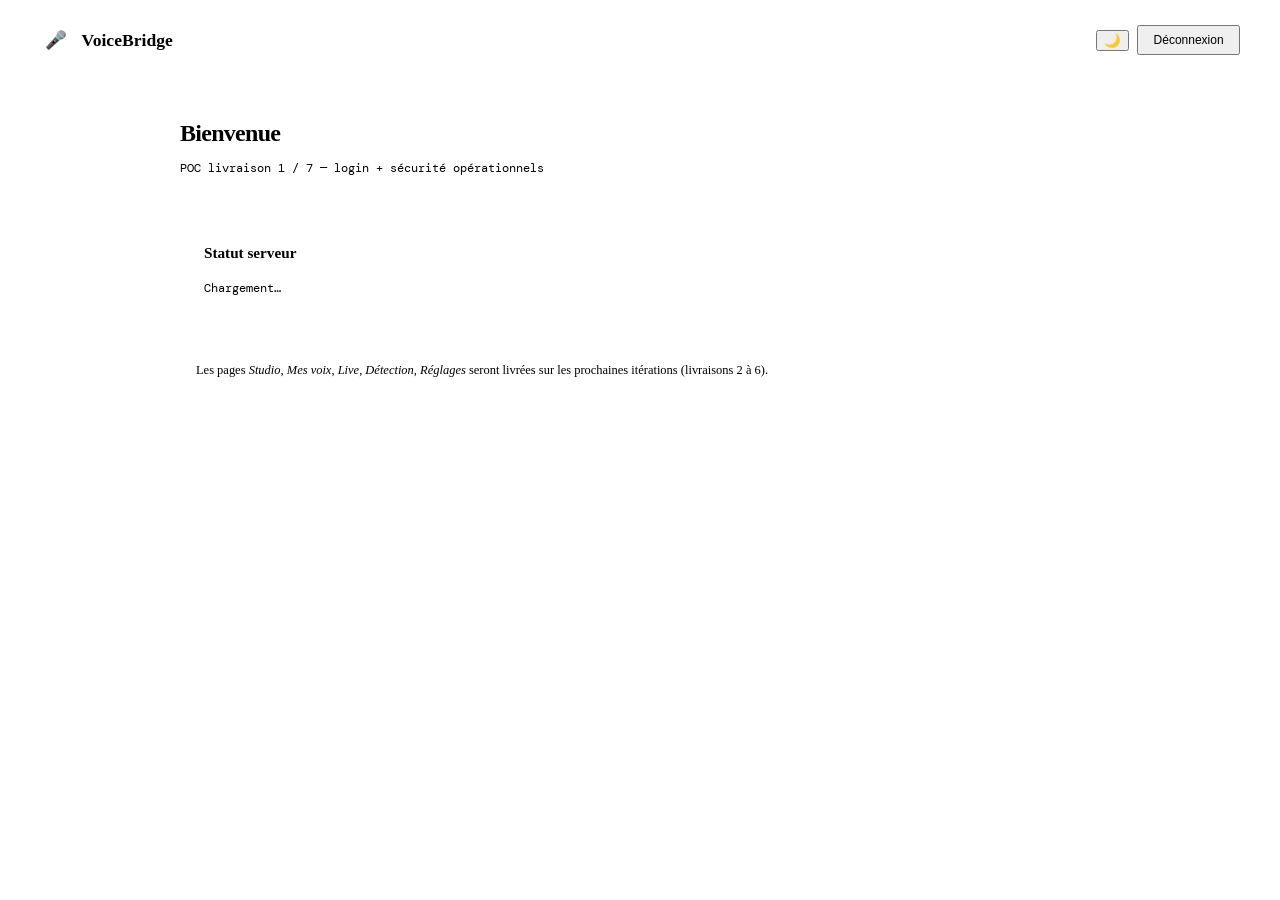
==== Site/frontend/index.html @ 8f4455c5 "Livraison 1/7 — Foundation testable (login déployable) Backend FastAPI : - Architecture modulaire (c" ====
<!DOCTYPE html>
<html lang="fr" data-theme="light">
<head>
  <meta charset="UTF-8">
  <meta name="viewport" content="width=device-width, initial-scale=1.0">
  <title>VoiceBridge</title>
  <link href="https://fonts.googleapis.com/css2?family=Syne:wght@400;500;600;700;800&family=DM+Mono:wght@300;400;500&display=swap" rel="stylesheet">
  <link rel="stylesheet" href="/css/base.css">
</head>
<body>
  <header style="padding:1rem 2rem;border-bottom:1px solid var(--border);display:flex;justify-content:space-between;align-items:center">
    <div style="display:flex;align-items:center;gap:0.6rem;font-size:1.1rem;font-weight:700">
      <div style="width:32px;height:32px;background:linear-gradient(135deg,var(--accent),var(--accent3));border-radius:8px;display:flex;align-items:center;justify-content:center;color:#fff">🎤</div>
      <span>VoiceBridge</span>
    </div>
    <div style="display:flex;gap:0.5rem;align-items:center">
      <button class="theme-toggle" data-theme-toggle title="Changer de thème">🌙</button>
      <button class="btn btn-primary" id="logoutBtn" style="padding:0.4rem 0.9rem;font-size:0.75rem">Déconnexion</button>
    </div>
  </header>

  <main style="max-width:920px;margin:0 auto;padding:2rem">
    <h1 style="font-size:1.5rem;font-weight:800;letter-spacing:-0.03em;margin-bottom:0.4rem">Bienvenue</h1>
    <p style="color:var(--text3);font-family:'DM Mono',monospace;font-size:0.78rem;margin-bottom:2rem">
      POC livraison 1 / 7 — login + sécurité opérationnels
    </p>

    <div style="background:var(--surface);border:1px solid var(--border);border-radius:12px;padding:1.5rem">
      <h2 style="font-size:0.95rem;font-weight:700;margin-bottom:1rem">Statut serveur</h2>
      <div id="status" style="font-family:'DM Mono',monospace;font-size:0.78rem;color:var(--text2);line-height:1.7">
        <span style="color:var(--text3)">Chargement…</span>
      </div>
    </div>

    <div style="margin-top:1.5rem;padding:1rem;border:1px dashed var(--border2);border-radius:10px;color:var(--text3);font-size:0.78rem">
      Les pages <em>Studio</em>, <em>Mes voix</em>, <em>Live</em>, <em>Détection</em>, <em>Réglages</em>
      seront livrées sur les prochaines itérations (livraisons 2 à 6).
    </div>
  </main>

  <script src="/js/theme.js"></script>
  <script src="/js/api.js"></script>
  <script src="/js/index.js"></script>
</body>
</html>
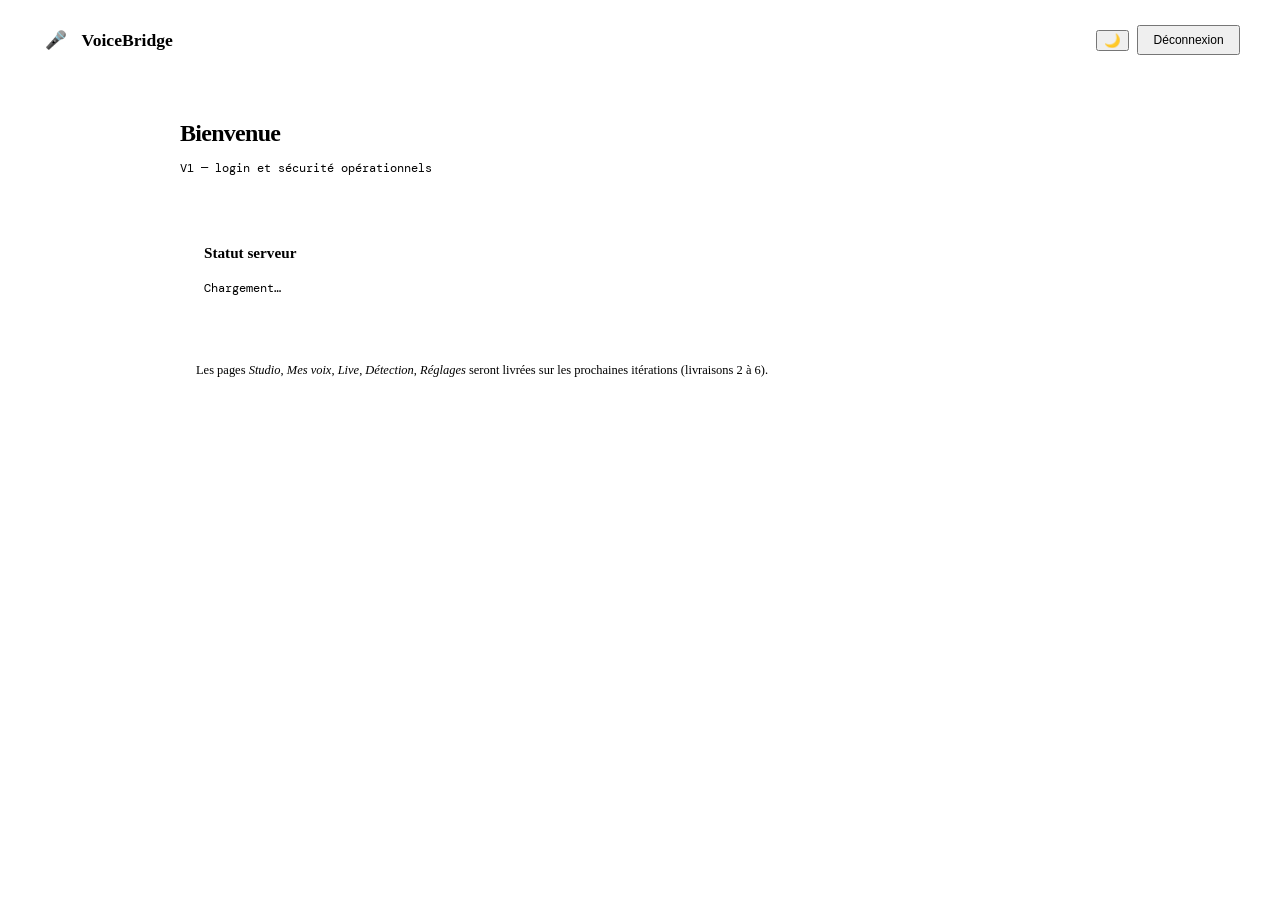
==== commit 5201e0cc: "Repo : retire CLAUDE.md du tracking + termine "POC" → "V1" partout - CLAUDE.md sort du repo (untrack" ====
--- a/Site/frontend/index.html
+++ b/Site/frontend/index.html
@@ -22,7 +22,7 @@
   <main style="max-width:920px;margin:0 auto;padding:2rem">
     <h1 style="font-size:1.5rem;font-weight:800;letter-spacing:-0.03em;margin-bottom:0.4rem">Bienvenue</h1>
     <p style="color:var(--text3);font-family:'DM Mono',monospace;font-size:0.78rem;margin-bottom:2rem">
-      POC livraison 1 / 7 — login + sécurité opérationnels
+      V1 — login et sécurité opérationnels
     </p>
 
     <div style="background:var(--surface);border:1px solid var(--border);border-radius:12px;padding:1.5rem">
